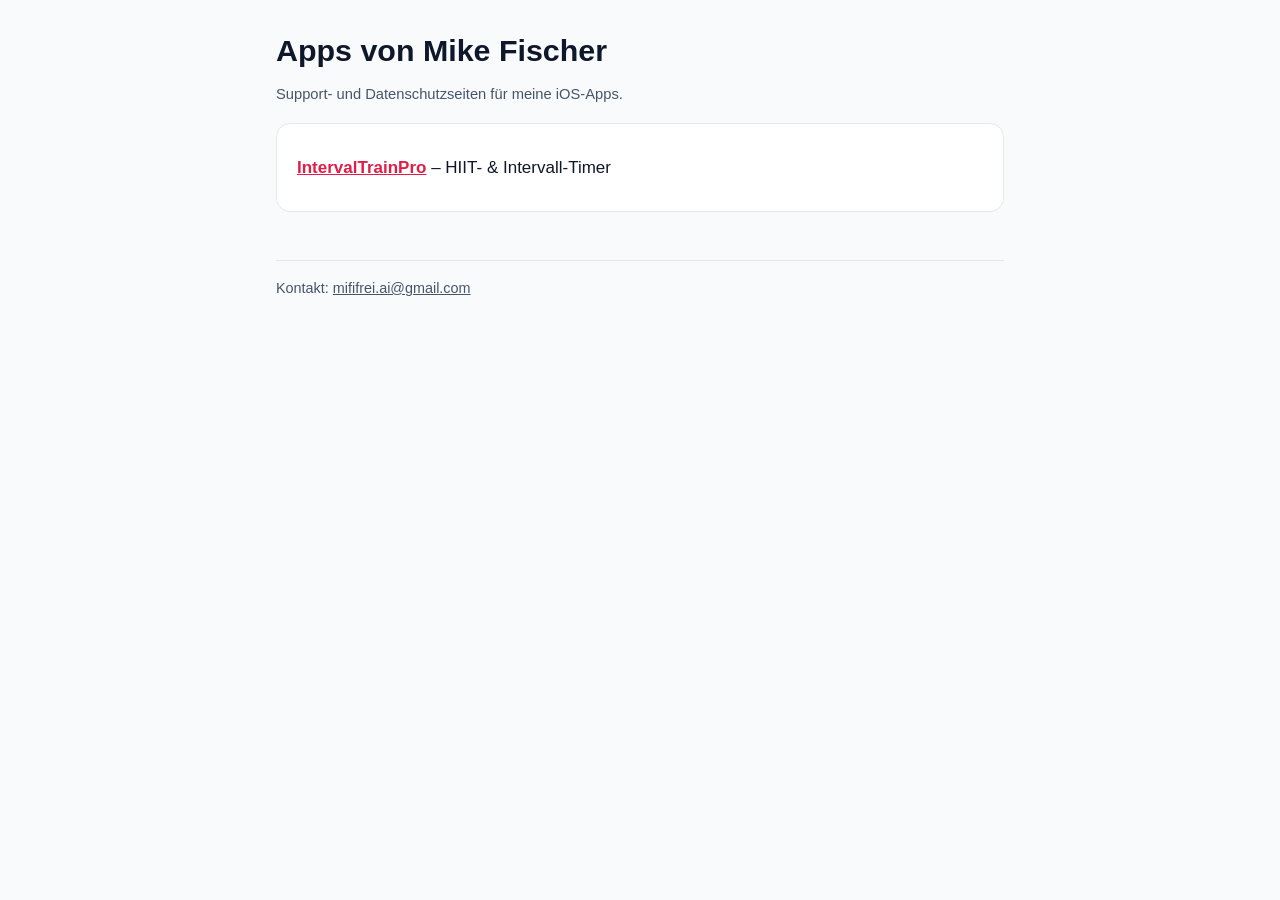
==== index.html @ 5fb46af4 "Startseite und Stylesheet" ====
<!doctype html>
<html lang="de"><head><meta charset="utf-8"><meta name="viewport" content="width=device-width,initial-scale=1">
<title>Apps von Mike Fischer</title><link rel="stylesheet" href="/style.css"></head>
<body><div class="wrap">
<h1>Apps von Mike Fischer</h1>
<p class="note">Support- und Datenschutzseiten für meine iOS-Apps.</p>
<div class="card"><ul class="links">
<li><a href="/intervaltrainpro/"><strong>IntervalTrainPro</strong></a> – HIIT- &amp; Intervall-Timer</li>
</ul></div>
<footer>Kontakt: <a href="mailto:mififrei.ai@gmail.com">mififrei.ai@gmail.com</a></footer>
</div></body></html>
---- style.css ----
:root{--bg:#f8fafc;--card:#ffffff;--text:#0f172a;--muted:#475569;--line:#e2e8f0;--accent:#e11d48;--accent2:#0d9488}
@media (prefers-color-scheme:dark){:root{--bg:#0f172a;--card:#111c33;--text:#e2e8f0;--muted:#94a3b8;--line:#1e293b;--accent:#fb7185;--accent2:#2dd4bf}}
*{box-sizing:border-box}
body{margin:0;background:var(--bg);color:var(--text);font:17px/1.6 -apple-system,BlinkMacSystemFont,"Segoe UI",Roboto,Helvetica,Arial,sans-serif;-webkit-text-size-adjust:100%}
.wrap{max-width:760px;margin:0 auto;padding:32px 16px 48px}
header.app{display:flex;gap:16px;align-items:center;margin-bottom:24px}
header.app img{width:72px;height:72px;border-radius:16px;flex:none}
header.app p{margin:2px 0 0;color:var(--muted)}
h1{font-size:1.9rem;line-height:1.2;margin:0}
h2{font-size:1.2rem;margin:32px 0 8px}
h3{font-size:1.02rem;margin:20px 0 4px}
a{color:var(--accent)}
.lang{float:right;font-size:.9rem}
.card{background:var(--card);border:1px solid var(--line);border-radius:14px;padding:20px;margin:16px 0}
.links{list-style:none;padding:0;margin:0}
.links li{padding:10px 0;border-bottom:1px solid var(--line)}
.links li:last-child{border-bottom:0}
.note{color:var(--muted);font-size:.92rem}
.pill{display:inline-block;background:var(--accent2);color:#fff;border-radius:999px;padding:2px 12px;font-size:.85rem;font-weight:600}
footer{margin-top:48px;padding-top:16px;border-top:1px solid var(--line);color:var(--muted);font-size:.9rem}
footer a{color:var(--muted)}
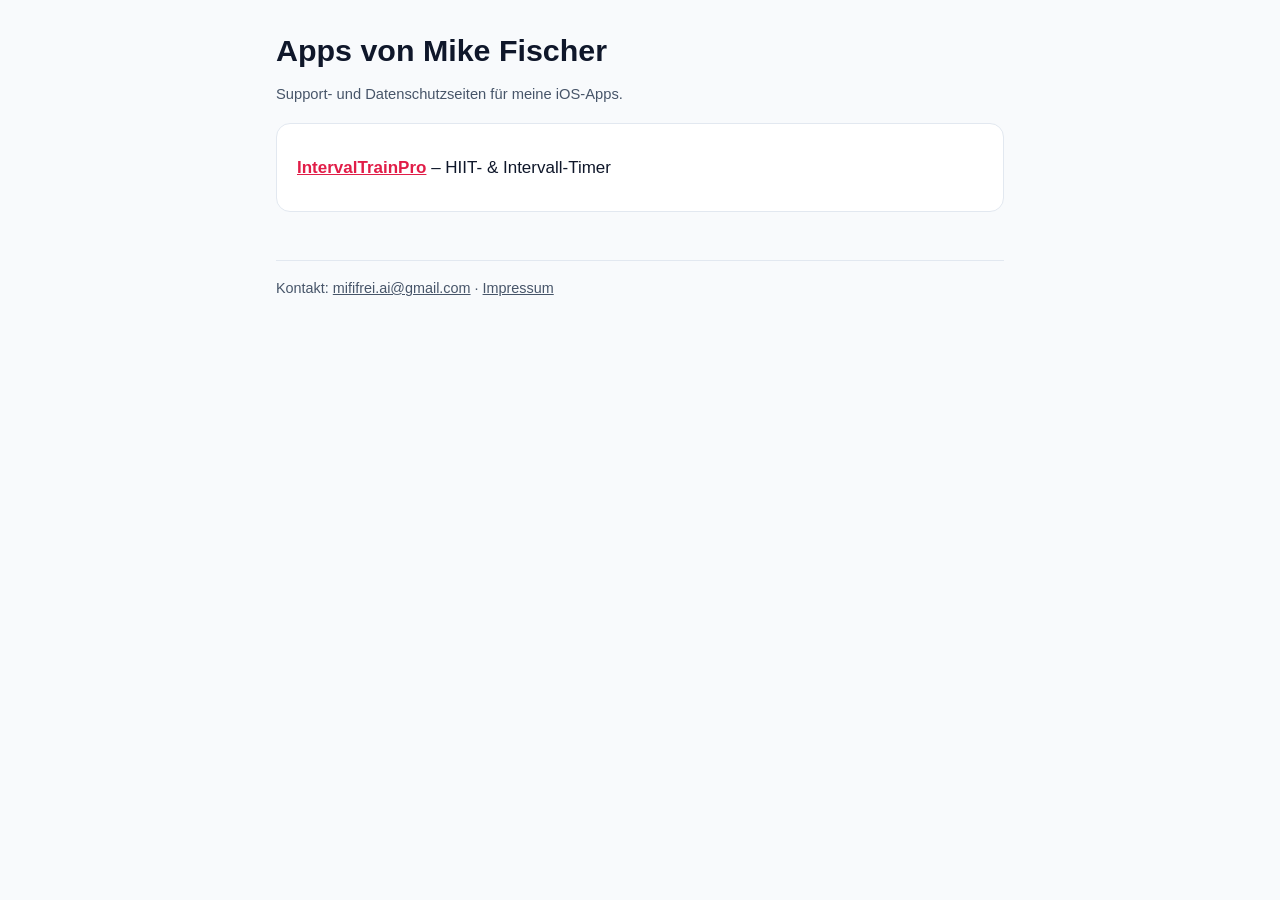
==== commit d2bf3a90: "Impressum hinzugefügt" ====
--- a/index.html
+++ b/index.html
@@ -7,5 +7,5 @@
 <div class="card"><ul class="links">
 <li><a href="/intervaltrainpro/"><strong>IntervalTrainPro</strong></a> – HIIT- &amp; Intervall-Timer</li>
 </ul></div>
-<footer>Kontakt: <a href="mailto:mififrei.ai@gmail.com">mififrei.ai@gmail.com</a></footer>
+<footer>Kontakt: <a href="mailto:mififrei.ai@gmail.com">mififrei.ai@gmail.com</a> · <a href="/impressum">Impressum</a></footer>
 </div></body></html>
